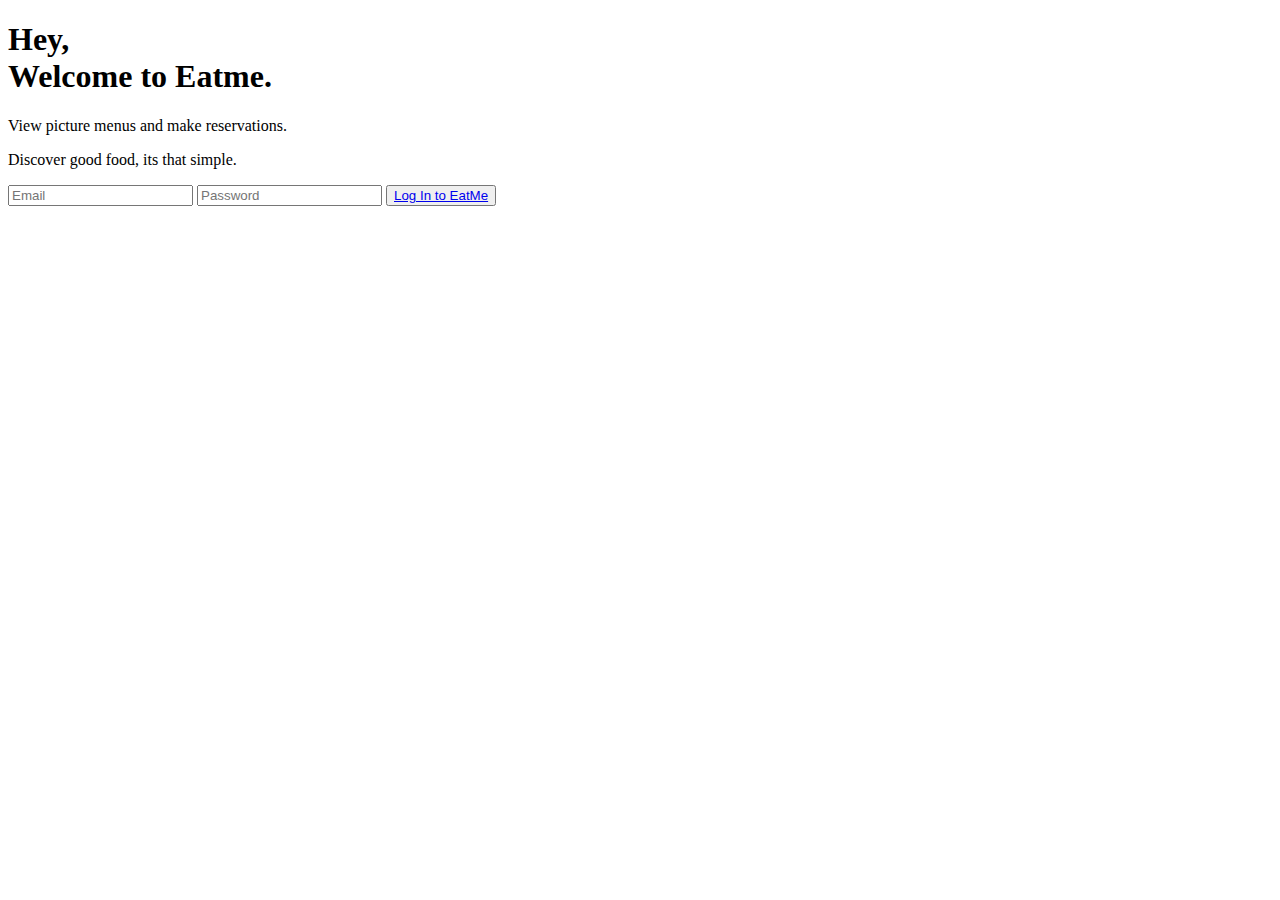
==== index.html @ 282b9676 "First Commit" ====
<!DOCTYPE html>
<html lang="en">
<head>
    <meta charset="UTF-8">
    <meta http-equiv="X-UA-Compatible" content="IE=edge">
    <meta name="viewport" content="width=device-width, initial-scale=1.0">
    <title>Log In to EatMe</title>
    <link rel="preconnect" href="https://fonts.googleapis.com">
    <link rel="preconnect" href="https://fonts.gstatic.com" crossorigin>
    <link href="https://fonts.googleapis.com/css2?family=Libre+Baskerville:wght@400;700&display=swap" rel="stylesheet">
    <link rel="stylesheet" href="../EatMe/styles.css">
</head>


<body>
    <div class="container">
        <div class="heading-wrapper">

            <div class="greeting">
                <div class="heading">
                    <h1>Hey, <br> Welcome to Eatme.</h1>
                </div>
                
                <div class="greeting-body">
                    <p class="greeting greeting-left"><span>View picture menus and make reservations.</span></p>
                    <p class="greeting greeting-right">Discover good food, its that simple.</p>
                </div>
                
            </div>

        </div>    

        <div class="login-section">
            <div class="instructions">
                <input type="text" placeholder="Email">
                <input type="text" placeholder="Password">
                <button><a href="#">Log In to EatMe</a></button>
            </div>

            
        </div>

    </div>
</body>
</html>
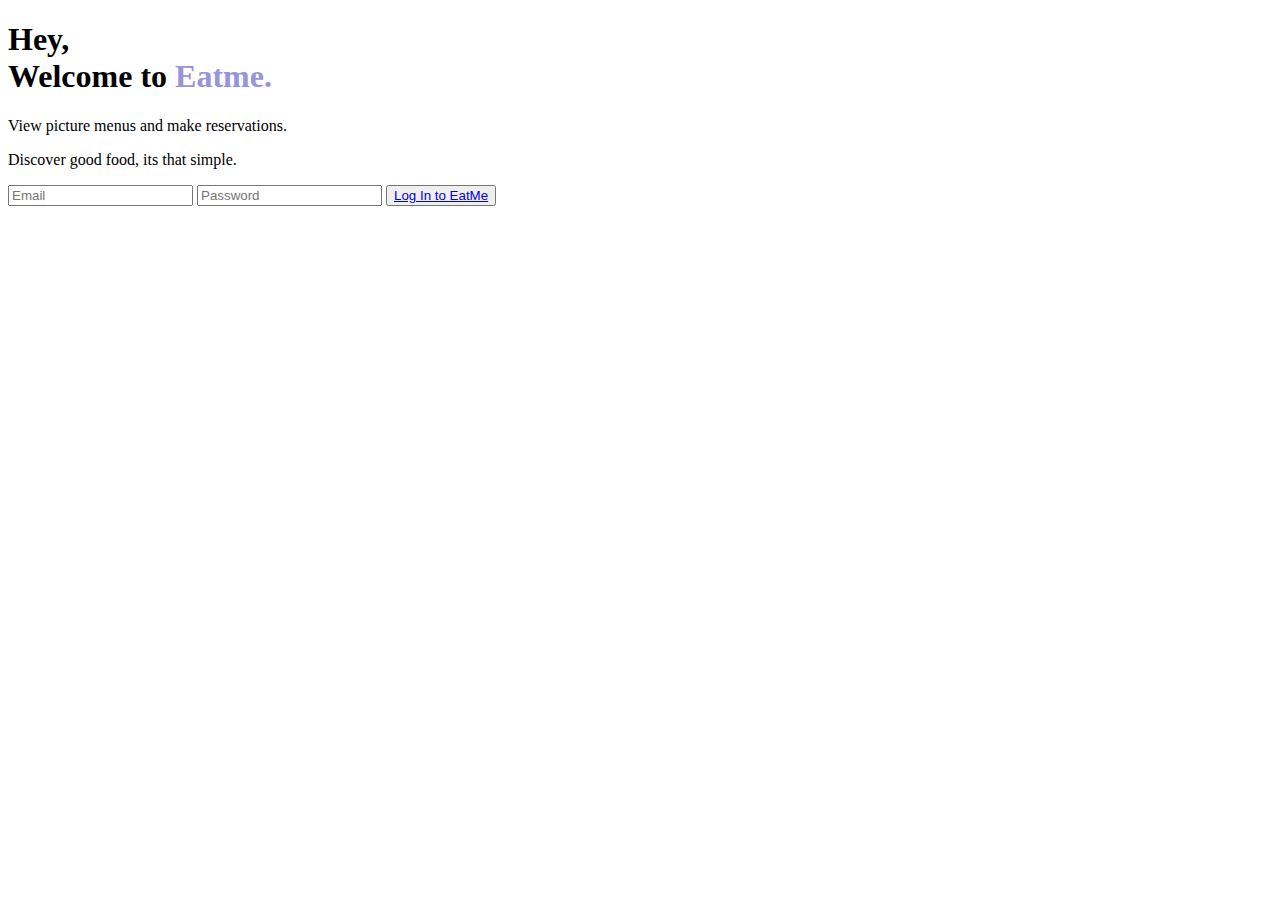
==== commit 5e509ea5: "Login Update" ====
--- a/index.html
+++ b/index.html
@@ -8,7 +8,7 @@
     <link rel="preconnect" href="https://fonts.googleapis.com">
     <link rel="preconnect" href="https://fonts.gstatic.com" crossorigin>
     <link href="https://fonts.googleapis.com/css2?family=Libre+Baskerville:wght@400;700&display=swap" rel="stylesheet">
-    <link rel="stylesheet" href="../EatMe/styles.css">
+    <link rel="stylesheet" href="../EatMe/styles/styles.css">
 </head>
 
 
@@ -18,7 +18,7 @@
 
             <div class="greeting">
                 <div class="heading">
-                    <h1>Hey, <br> Welcome to Eatme.</h1>
+                    <h1>Hey, <br> Welcome to <span style="color:#9893da">Eatme.</span></h1>
                 </div>
                 
                 <div class="greeting-body">
@@ -34,7 +34,7 @@
             <div class="instructions">
                 <input type="text" placeholder="Email">
                 <input type="text" placeholder="Password">
-                <button><a href="#">Log In to EatMe</a></button>
+                <button><a href="explore.html">Log In to EatMe</a></button>
             </div>
 
             
